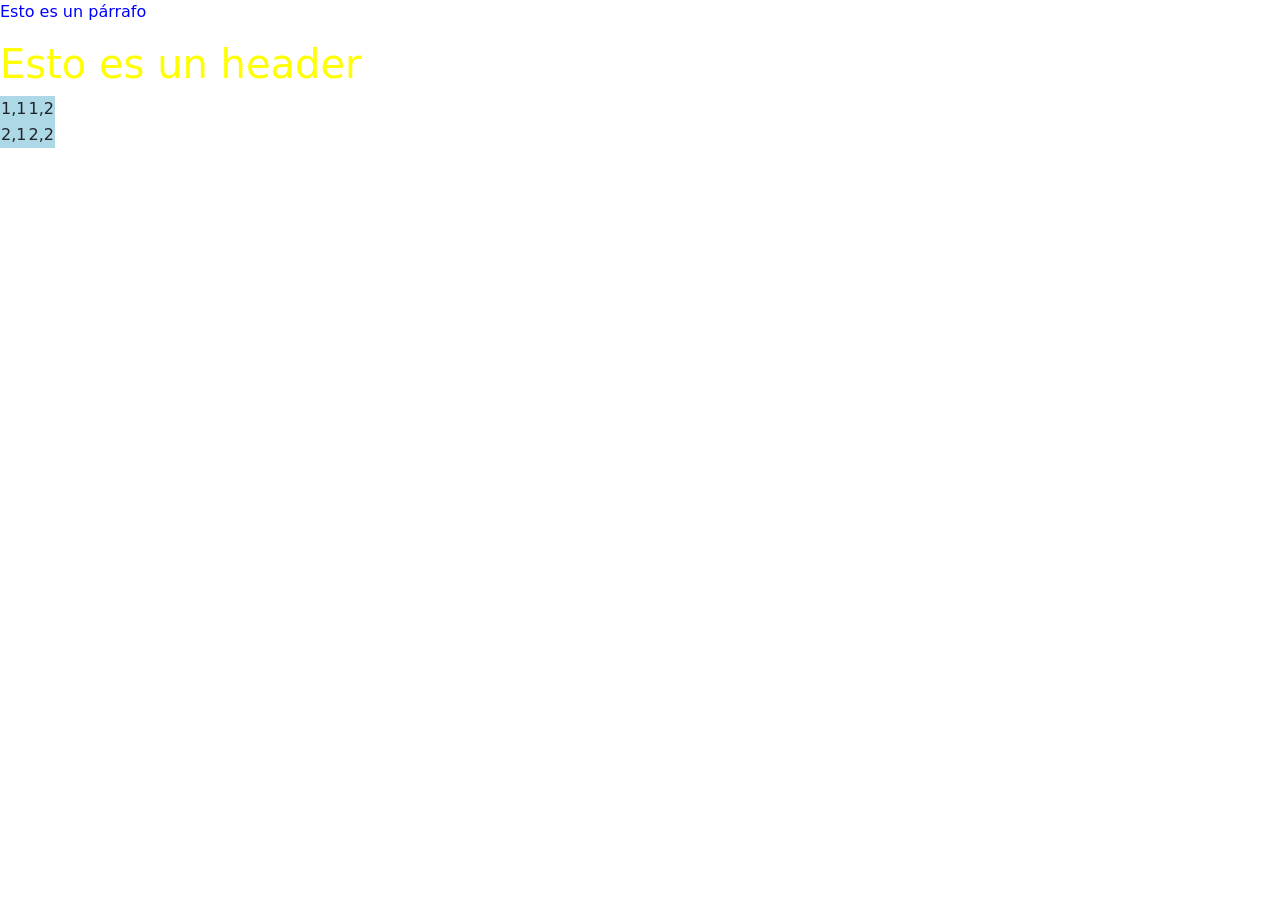
==== index.html @ af9a4c0b "Tabla 2x3 paso 9" ====
<!doctype html>
<html>
  <head>
    <meta charset="utf-8" />
    <!-- Referencias de Bootstrap 5 -->
    <link
      href="https://cdn.jsdelivr.net/npm/bootstrap@5.2.3/dist/css/bootstrap.min.css"
      rel="stylesheet"
    />
    <script src="https://cdn.jsdelivr.net/npm/bootstrap@5.2.3/dist/js/bootstrap.bundle.min.js"></script>

    <link rel="stylesheet" href="styles/style.css" />
    <title>INICIO P01</title>
  </head>
  <body>
    <!-- Navbar -->

    <p>Esto es un párrafo</p>
    <h1>Esto es un header</h1>
    <table>
      <tr>
        <td>1,1</td>
        <td>1,2</td>
      </tr>
      <tr>
        <td>2,1</td>
        <td>2,2</td>
      </tr>
    </table>
  </body>
</html>
---- styles/style.css ----
h1,
h2,
h3,
h4,
h5,
h6 {
    color: yellow;
}

p {
    color: blue;
}

table {
    background-color: lightblue;
}
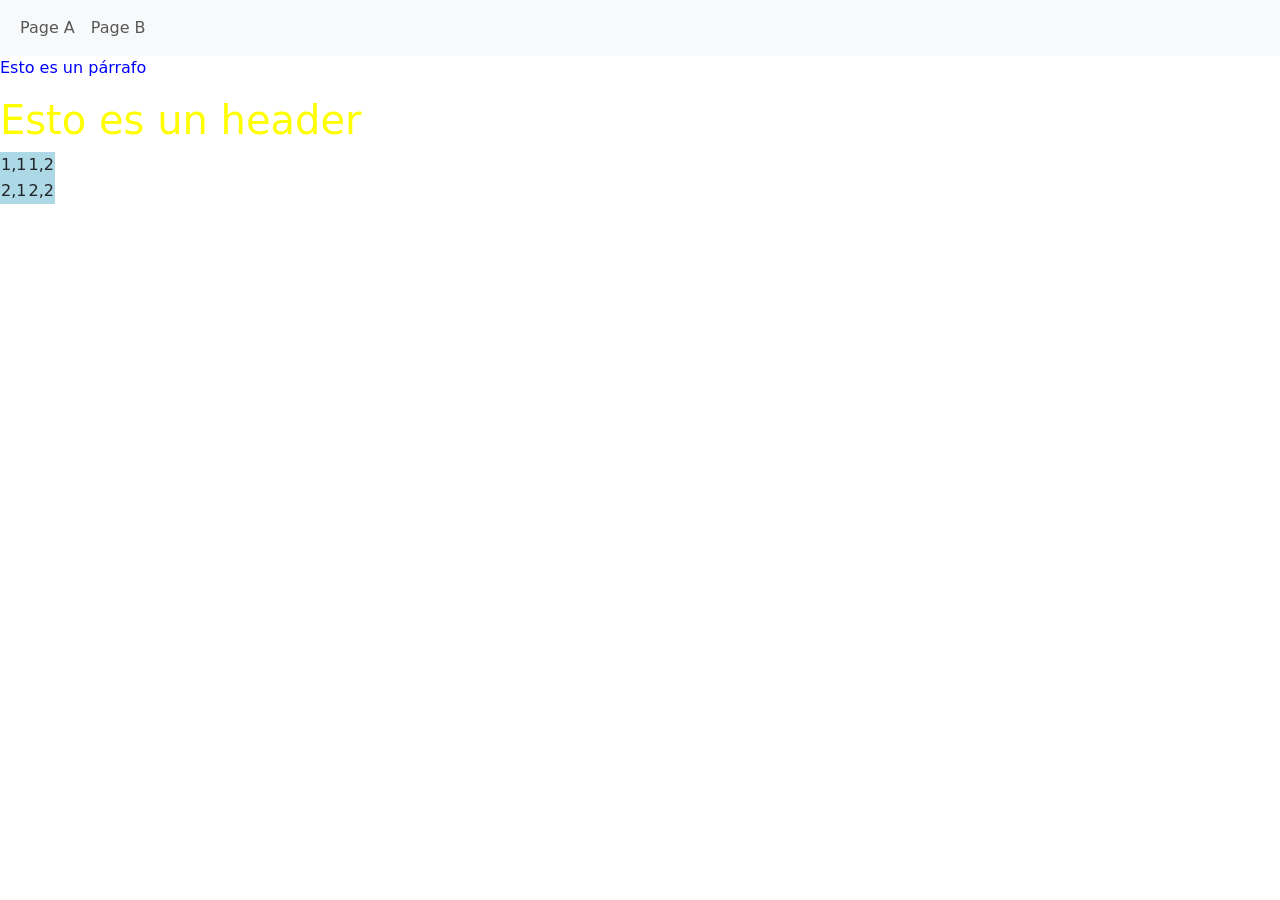
==== commit 0257a71e: "Revert "Elimina navbar de index.html" This reverts commit 5f5f598405e44b6b645540b24a956a2b5401f4f9." ====
--- a/index.html
+++ b/index.html
@@ -14,6 +14,18 @@
   </head>
   <body>
     <!-- Navbar -->
+    <nav class="navbar navbar-expand-sm bg-light">
+      <div class="container-fluid">
+        <ul class="navbar-nav">
+          <li class="nav-item">
+            <a class="nav-link" href="page_a.html">Page A</a>
+          </li>
+          <li class="nav-item">
+            <a class="nav-link" href="page_b.html">Page B</a>
+          </li>
+        </ul>
+      </div>
+    </nav>
 
     <p>Esto es un párrafo</p>
     <h1>Esto es un header</h1>
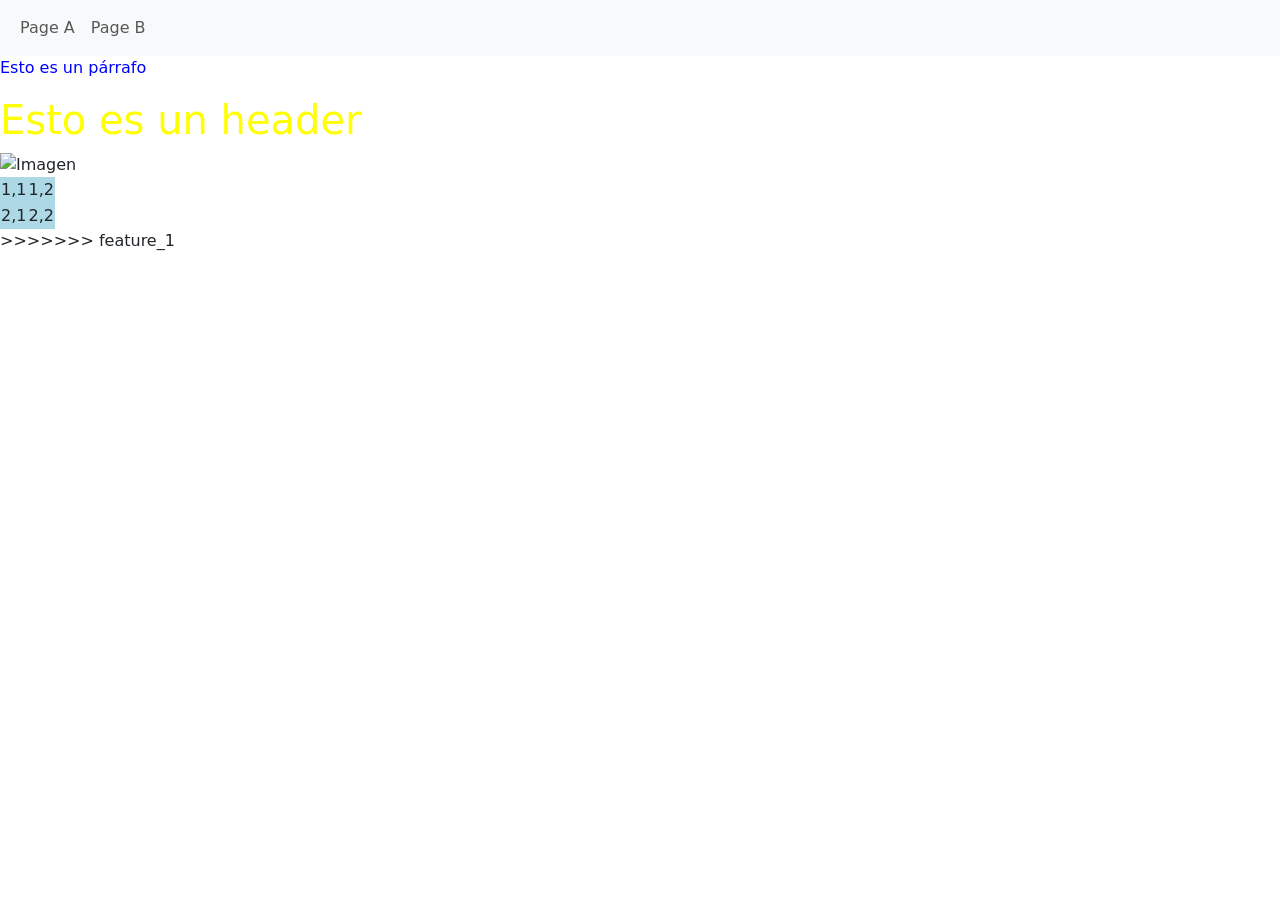
==== commit 9450334c: "Merge branch 'feature_1'" ====
--- a/index.html
+++ b/index.html
@@ -29,6 +29,8 @@
 
     <p>Esto es un párrafo</p>
     <h1>Esto es un header</h1>
+    <img src="images/imagen.jpg" alt="Imagen">
+    <script src="scripts/script.js"></script>
     <table>
       <tr>
         <td>1,1</td>
@@ -39,5 +41,6 @@
         <td>2,2</td>
       </tr>
     </table>
+>>>>>>> feature_1
   </body>
 </html>
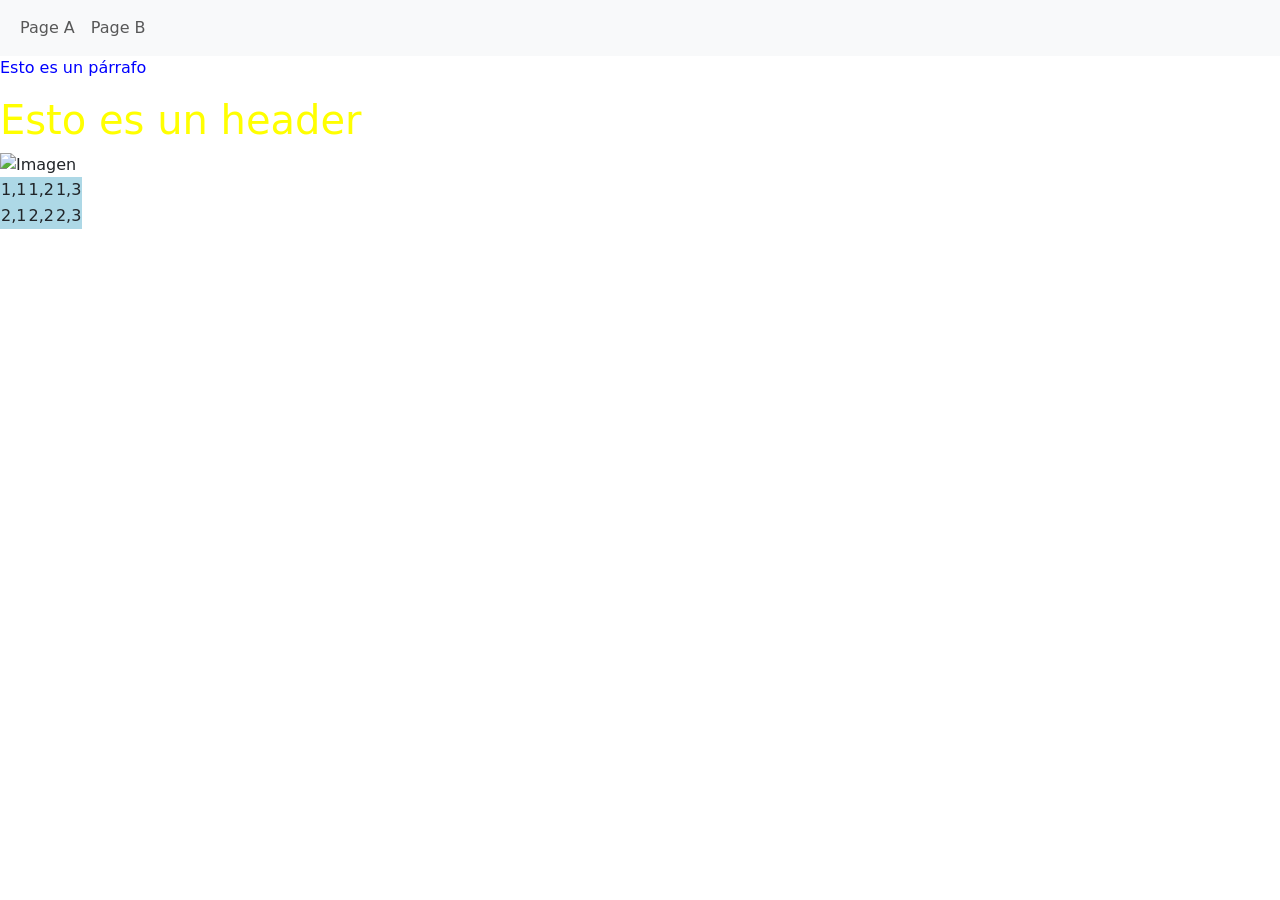
==== commit 579a94eb: "final" ====
--- a/index.html
+++ b/index.html
@@ -2,17 +2,22 @@
 <html>
   <head>
     <meta charset="utf-8" />
+
     <!-- Referencias de Bootstrap 5 -->
     <link
       href="https://cdn.jsdelivr.net/npm/bootstrap@5.2.3/dist/css/bootstrap.min.css"
       rel="stylesheet"
     />
+
     <script src="https://cdn.jsdelivr.net/npm/bootstrap@5.2.3/dist/js/bootstrap.bundle.min.js"></script>
 
     <link rel="stylesheet" href="styles/style.css" />
+
     <title>INICIO P01</title>
   </head>
+
   <body>
+
     <!-- Navbar -->
     <nav class="navbar navbar-expand-sm bg-light">
       <div class="container-fluid">
@@ -20,6 +25,7 @@
           <li class="nav-item">
             <a class="nav-link" href="page_a.html">Page A</a>
           </li>
+
           <li class="nav-item">
             <a class="nav-link" href="page_b.html">Page B</a>
           </li>
@@ -28,19 +34,26 @@
     </nav>
 
     <p>Esto es un párrafo</p>
+
     <h1>Esto es un header</h1>
+
     <img src="images/imagen.jpg" alt="Imagen">
-    <script src="scripts/script.js"></script>
+
     <table>
       <tr>
         <td>1,1</td>
         <td>1,2</td>
+        <td>1,3</td>
       </tr>
+
       <tr>
         <td>2,1</td>
         <td>2,2</td>
+        <td>2,3</td>
       </tr>
     </table>
->>>>>>> feature_1
+
+    <script src="scripts/script.js"></script>
+
   </body>
-</html>
+</html>
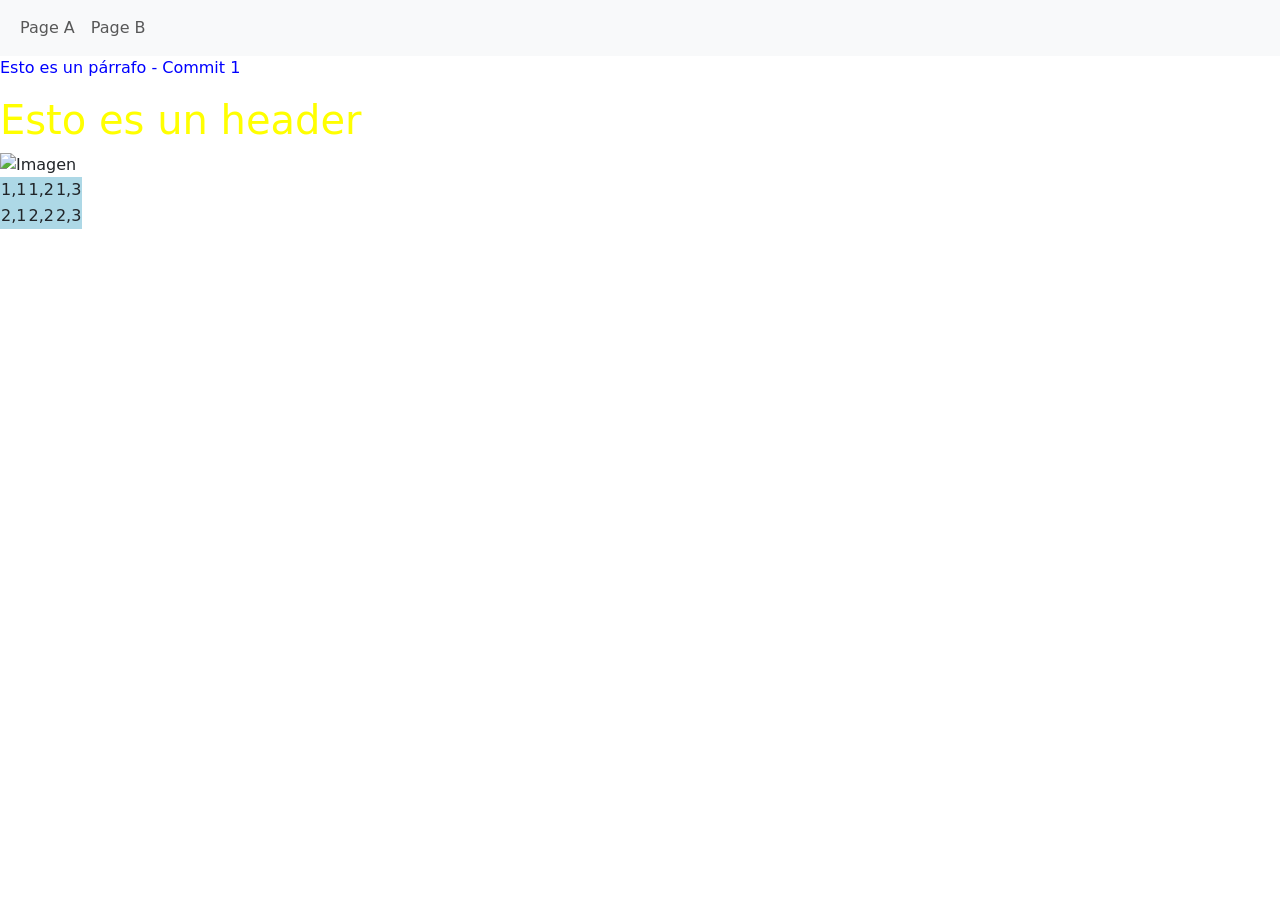
==== commit 3b167ca5: "Primer commit de test-st-PedroRod" ====
--- a/index.html
+++ b/index.html
@@ -33,7 +33,7 @@
       </div>
     </nav>
 
-    <p>Esto es un párrafo</p>
+    <p>Esto es un párrafo - Commit 1</p>
 
     <h1>Esto es un header</h1>
 
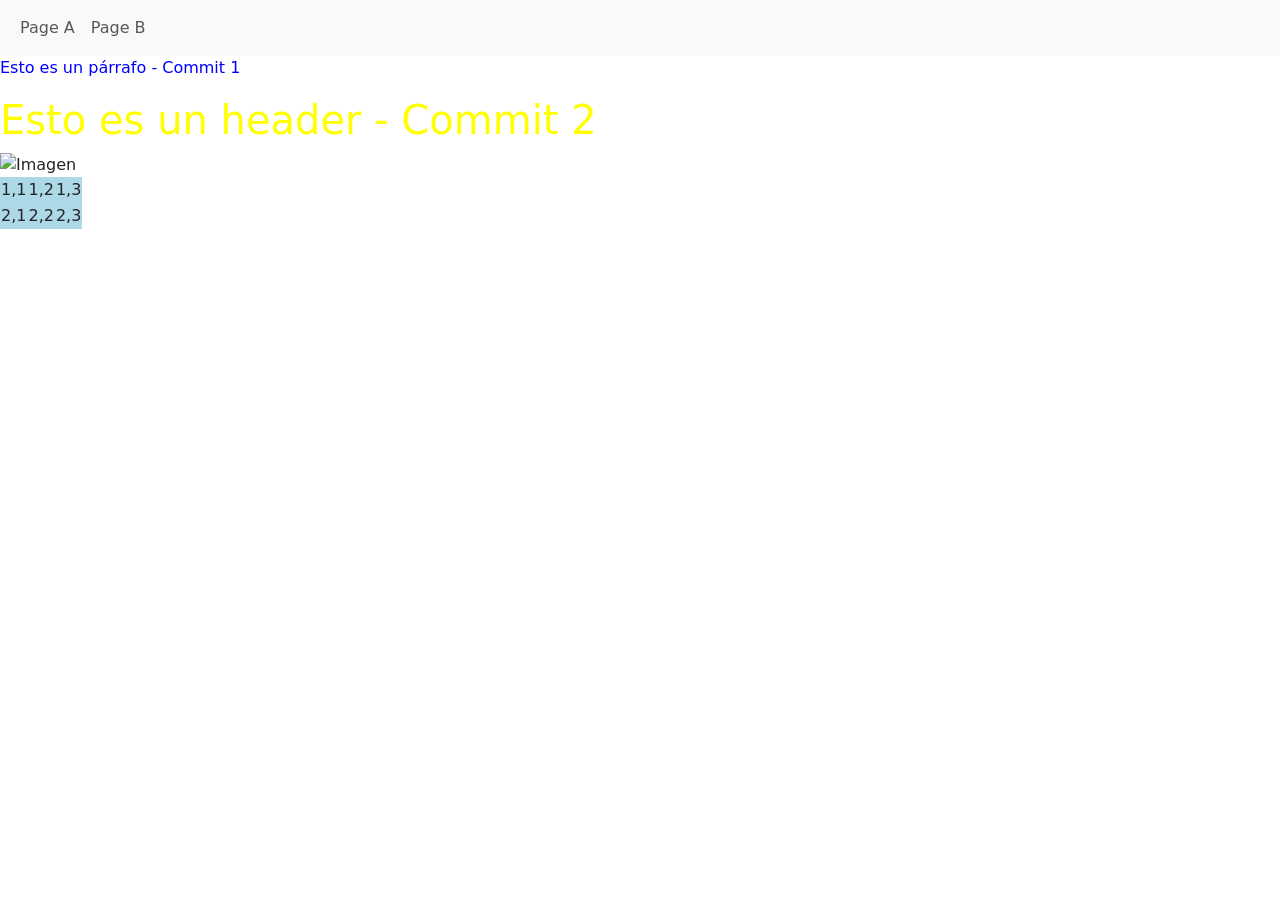
==== commit 8d0a24b2: "Segundo commit de test-st-PedroRod" ====
--- a/index.html
+++ b/index.html
@@ -35,7 +35,7 @@
 
     <p>Esto es un párrafo - Commit 1</p>
 
-    <h1>Esto es un header</h1>
+    <h1>Esto es un header - Commit 2</h1>
 
     <img src="images/imagen.jpg" alt="Imagen">
 
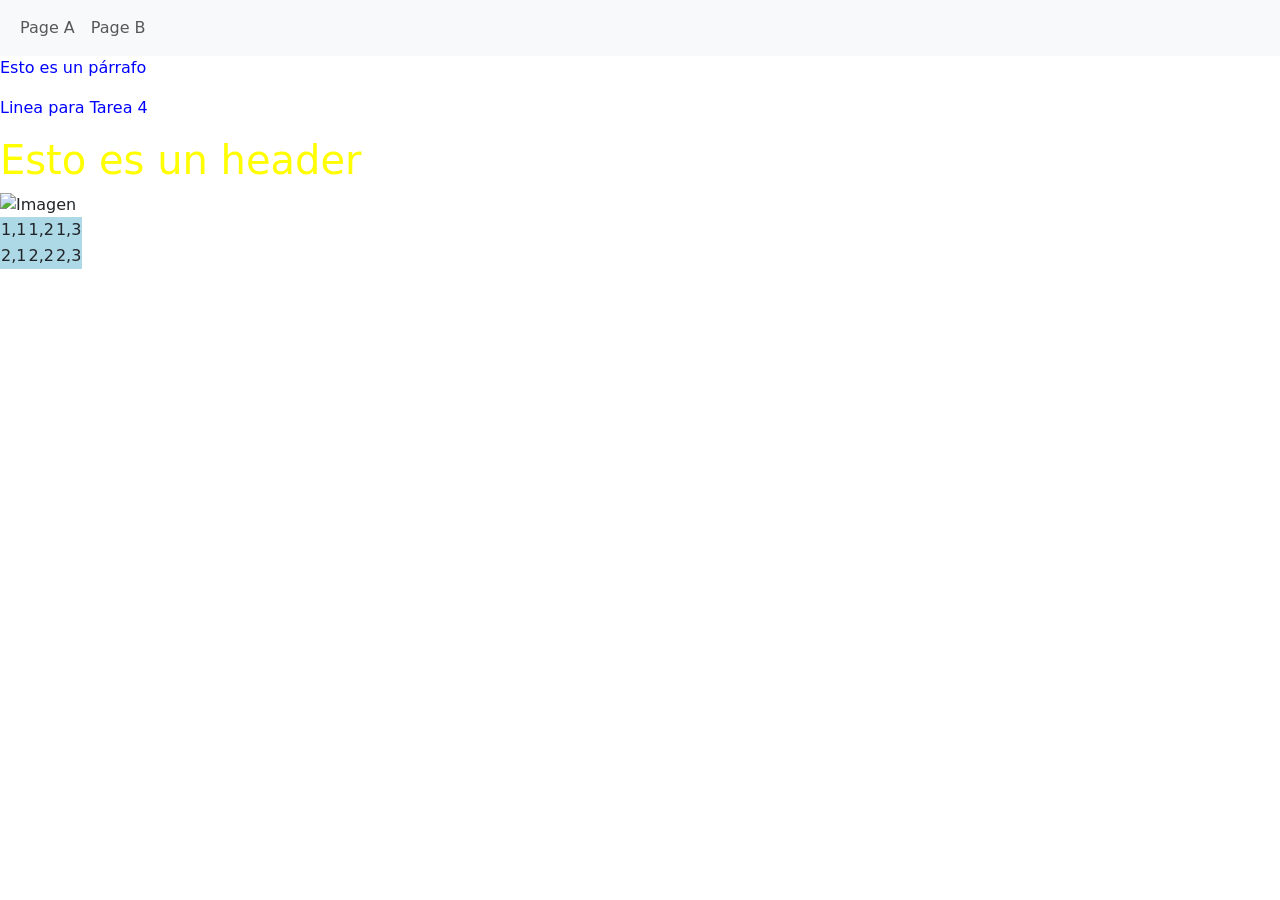
==== commit 022b9a53: "Mi primer commit de prueba" ====
--- a/index.html
+++ b/index.html
@@ -17,7 +17,6 @@
   </head>
 
   <body>
-
     <!-- Navbar -->
     <nav class="navbar navbar-expand-sm bg-light">
       <div class="container-fluid">
@@ -33,11 +32,12 @@
       </div>
     </nav>
 
-    <p>Esto es un párrafo - Commit 1</p>
+    <p>Esto es un párrafo</p>
+    <p>Linea para Tarea 4</p>
 
-    <h1>Esto es un header - Commit 2</h1>
+    <h1>Esto es un header</h1>
 
-    <img src="images/imagen.jpg" alt="Imagen">
+    <img src="images/imagen.jpg" alt="Imagen" />
 
     <table>
       <tr>
@@ -54,6 +54,5 @@
     </table>
 
     <script src="scripts/script.js"></script>
-
   </body>
-</html>+</html>
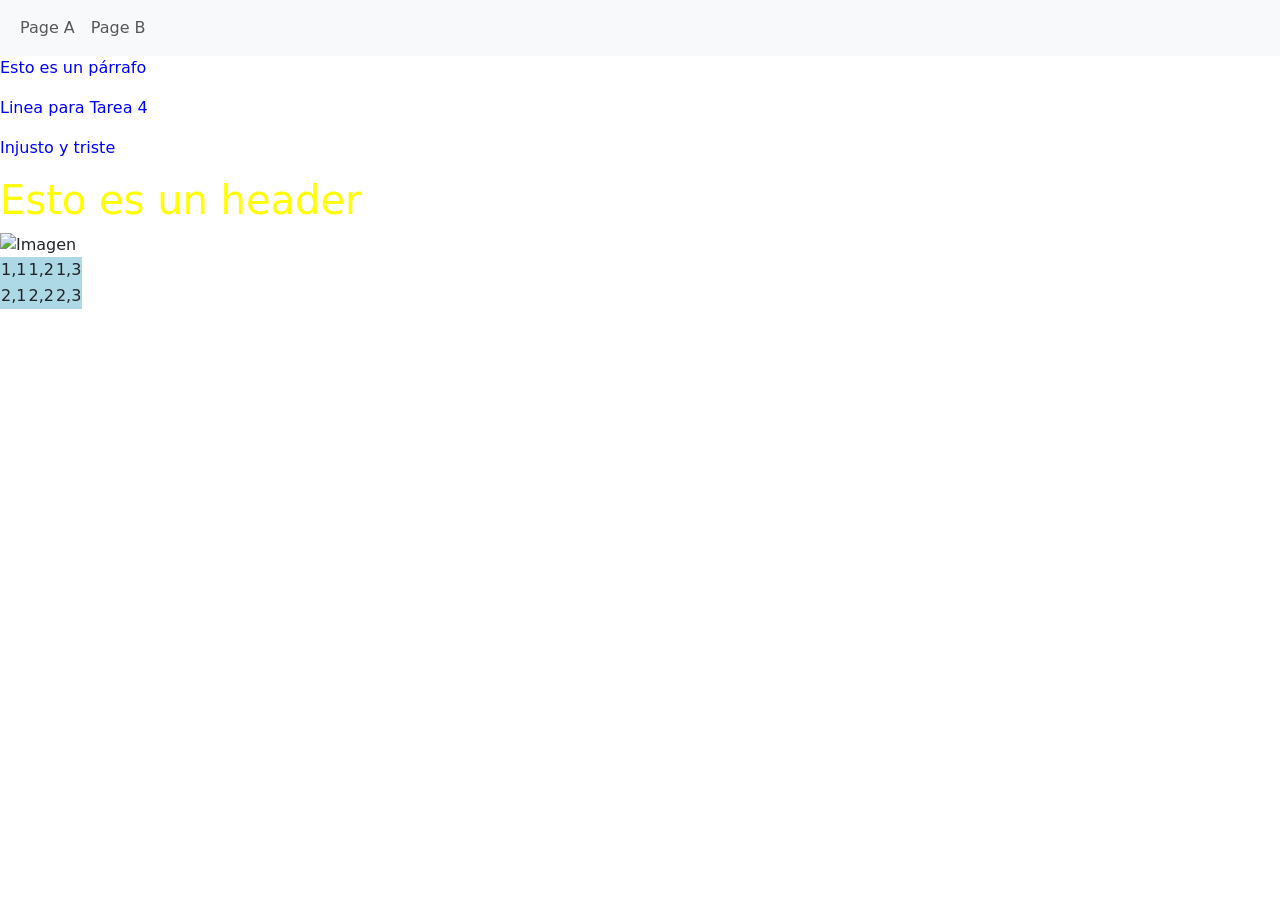
==== commit f696597d: "Mi segundo commit de prueba" ====
--- a/index.html
+++ b/index.html
@@ -34,6 +34,7 @@
 
     <p>Esto es un párrafo</p>
     <p>Linea para Tarea 4</p>
+    <p>Injusto y triste</p>
 
     <h1>Esto es un header</h1>
 
